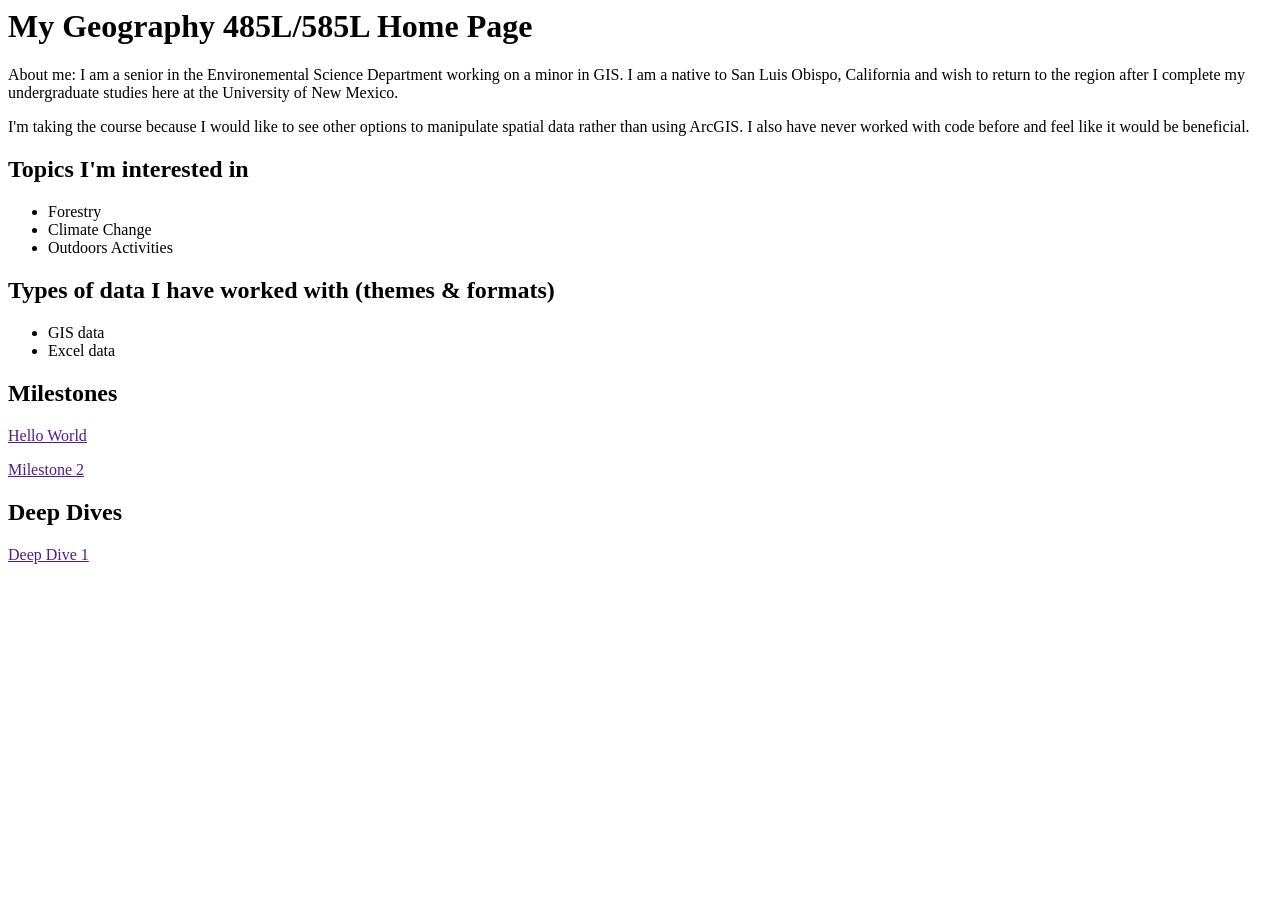
==== Index.html @ 1f5cf266 "Create Index.html" ====
<html>
	
	<!-- This is a template for your home page for the class -->
	<!-- Replace the sample content with your own -->
	
	<head>
		<meta http-equiv="Content-Type" content="text/html;charset=utf-8" />
		<title>A Starter Page Template</title>
		
		<!-- If you would like to use an external CSS stylesheet for this and other pages in your site uncomment the following line and create a file called "styles.css" with your styles in the home directory of your portfolio -->
		<!-- <link rel="stylesheet" type="text/css" href="styles.css"> -->
		
		<!-- you can create styles local to this page by putting them in the following style block -->
		<style type=text/css>
			
		</style>
	</head>
	<body>
		<h1>My Geography 485L/585L Home Page</h1>
		<p>About me: I am a senior in the Environemental Science Department working on a minor in GIS. I am a native to San Luis Obispo, California and wish to return to the region after I complete my undergraduate studies here at the University of New Mexico.</p>
		<p>I'm taking the course because I would like to see other options to manipulate spatial data rather than using ArcGIS. I also have never worked with code before and feel like it would be beneficial.</p>
		
		<h2>Topics I'm interested in</h2>
		<ul>
			<li>Forestry</li>
			<li>Climate Change</li>
			<li>Outdoors Activities</li>
		</ul>
		
		<h2>Types of data I have worked with (themes & formats)</h2>
		<ul>
			<li>GIS data</li>
			<li>Excel data</li>
		</ul>
		
		<h2>Milestones</h2>
		<p><a href="">Hello World</a></p>
		<p><a href="">Milestone 2</a></p>
		
		<h2>Deep Dives</h2>
		<p><a href="">Deep Dive 1</a></p>
	</body>
</html>
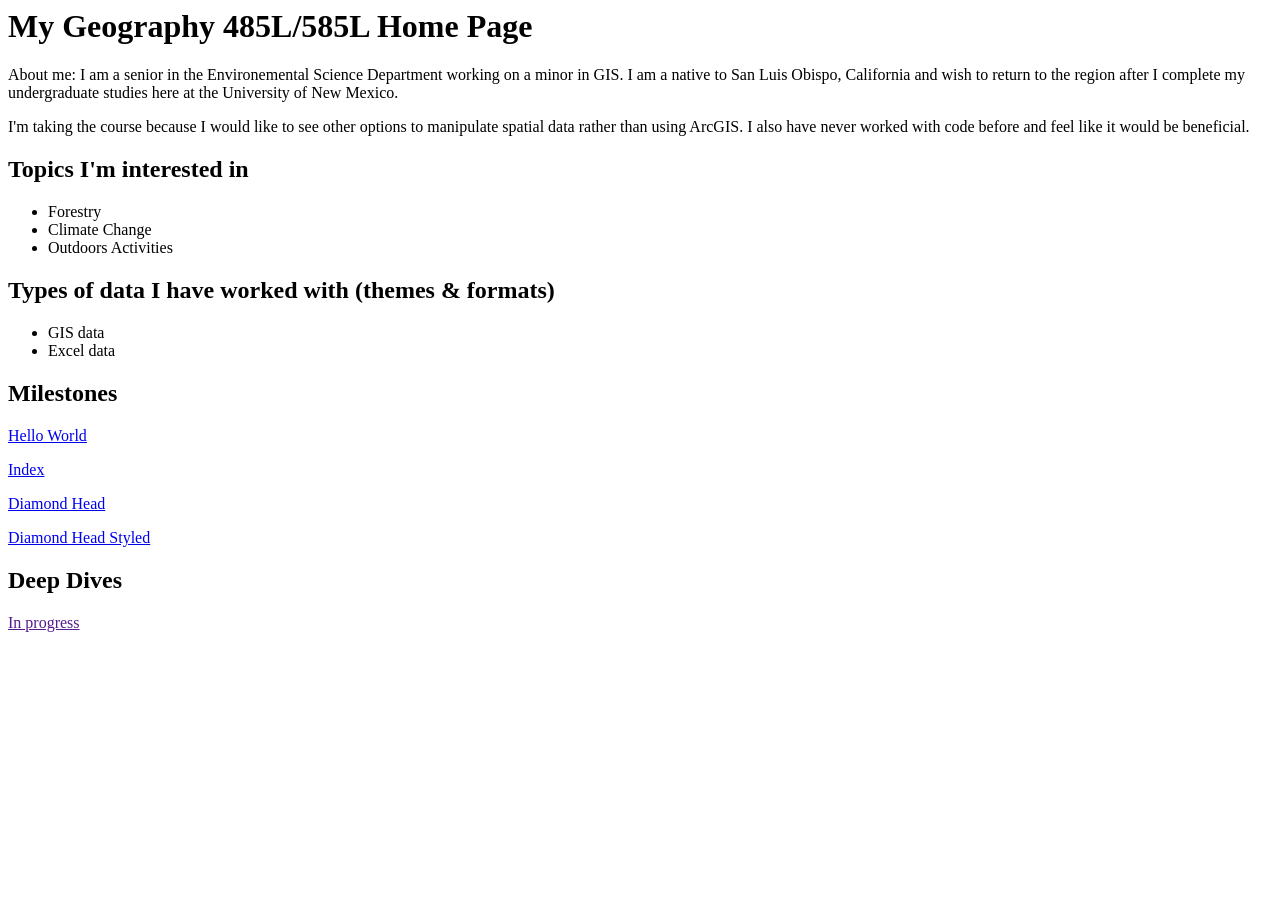
==== commit 2151d648: "Update Index.html" ====
--- a/Index.html
+++ b/Index.html
@@ -34,10 +34,11 @@
 		</ul>
 		
 		<h2>Milestones</h2>
-		<p><a href="">Hello World</a></p>
-		<p><a href="">Milestone 2</a></p>
-		
+		<p><a href="hello-world.html">Hello World</a></p>
+		<p><a href="Index.html">Index</a></p>
+		<p><a href="Hawaii.html">Diamond Head</a></p>
+		<p><a href="Hawaii_styled.html">Diamond Head Styled</a></p>
 		<h2>Deep Dives</h2>
-		<p><a href="">Deep Dive 1</a></p>
+		<p><a href="">In progress</a></p>
 	</body>
 </html>
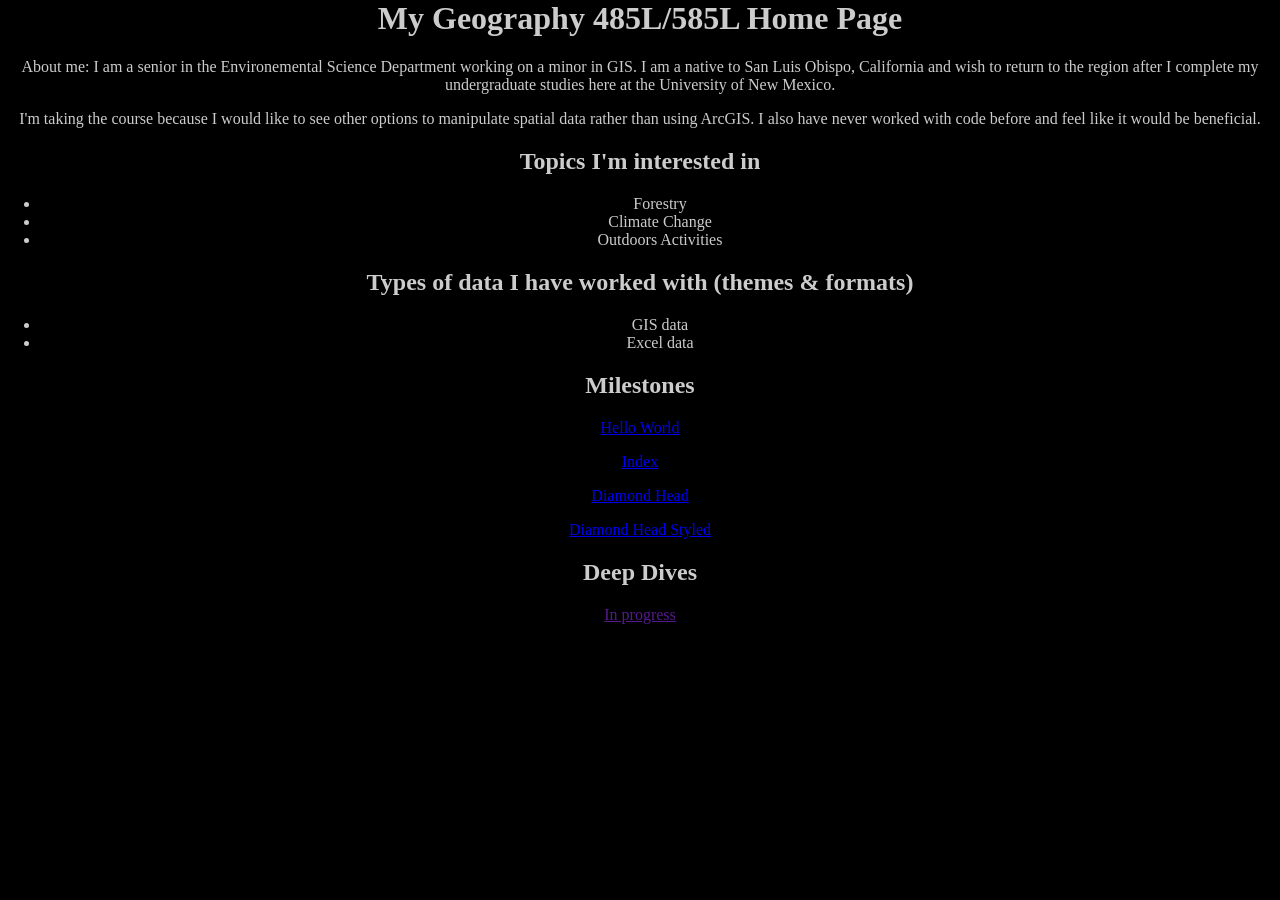
==== commit 3b5ddf3e: "Update Index.html" ====
--- a/Index.html
+++ b/Index.html
@@ -9,7 +9,7 @@
 		
 		<!-- If you would like to use an external CSS stylesheet for this and other pages in your site uncomment the following line and create a file called "styles.css" with your styles in the home directory of your portfolio -->
 		<!-- <link rel="stylesheet" type="text/css" href="styles.css"> -->
-		
+		 <link rel="stylesheet" type="text/css" href="Index.css">
 		<!-- you can create styles local to this page by putting them in the following style block -->
 		<style type=text/css>
 			
--- a/Index.css
+++ b/Index.css
@@ -0,0 +1,7 @@
+body {
+    height: 100%;
+    margin: 0px;
+    padding: 0px;
+    background-color: black;
+    color: #CCCCCC;
+    text-align: center}
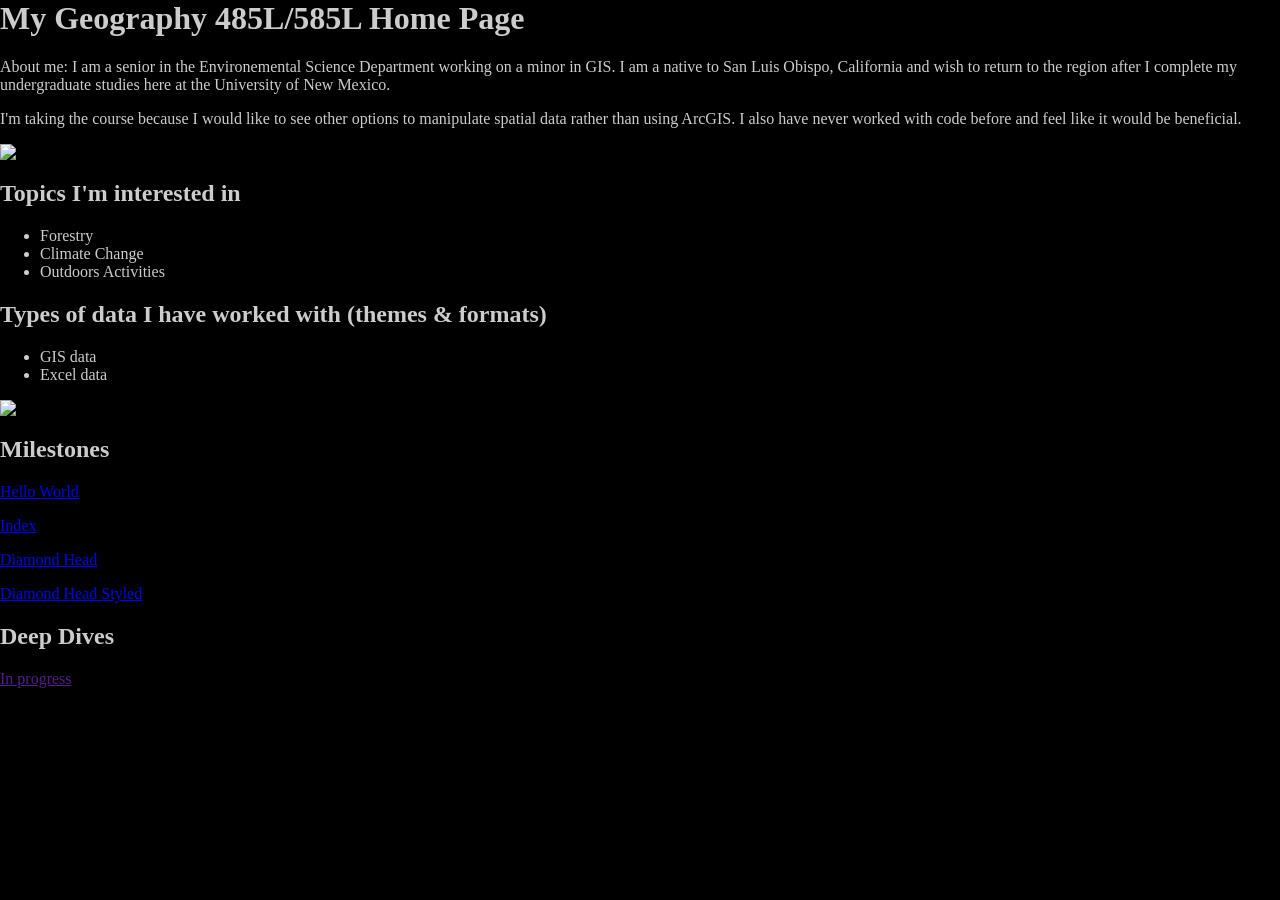
==== commit fd140a62: "Update Index.html" ====
--- a/Index.html
+++ b/Index.html
@@ -19,7 +19,7 @@
 		<h1>My Geography 485L/585L Home Page</h1>
 		<p>About me: I am a senior in the Environemental Science Department working on a minor in GIS. I am a native to San Luis Obispo, California and wish to return to the region after I complete my undergraduate studies here at the University of New Mexico.</p>
 		<p>I'm taking the course because I would like to see other options to manipulate spatial data rather than using ArcGIS. I also have never worked with code before and feel like it would be beneficial.</p>
-		
+		<img src="https://forum.gethopscotch.com/t/hopscotch-memes/2904?page=18">
 		<h2>Topics I'm interested in</h2>
 		<ul>
 			<li>Forestry</li>
@@ -32,6 +32,7 @@
 			<li>GIS data</li>
 			<li>Excel data</li>
 		</ul>
+		<img src="http://www.norfolkhouseschool.org/school-life/latest-news/hour-of-code/">
 		
 		<h2>Milestones</h2>
 		<p><a href="hello-world.html">Hello World</a></p>
--- a/Index.css
+++ b/Index.css
@@ -4,4 +4,4 @@
     padding: 0px;
     background-color: black;
     color: #CCCCCC;
-    text-align: center}
+    text-align: left}
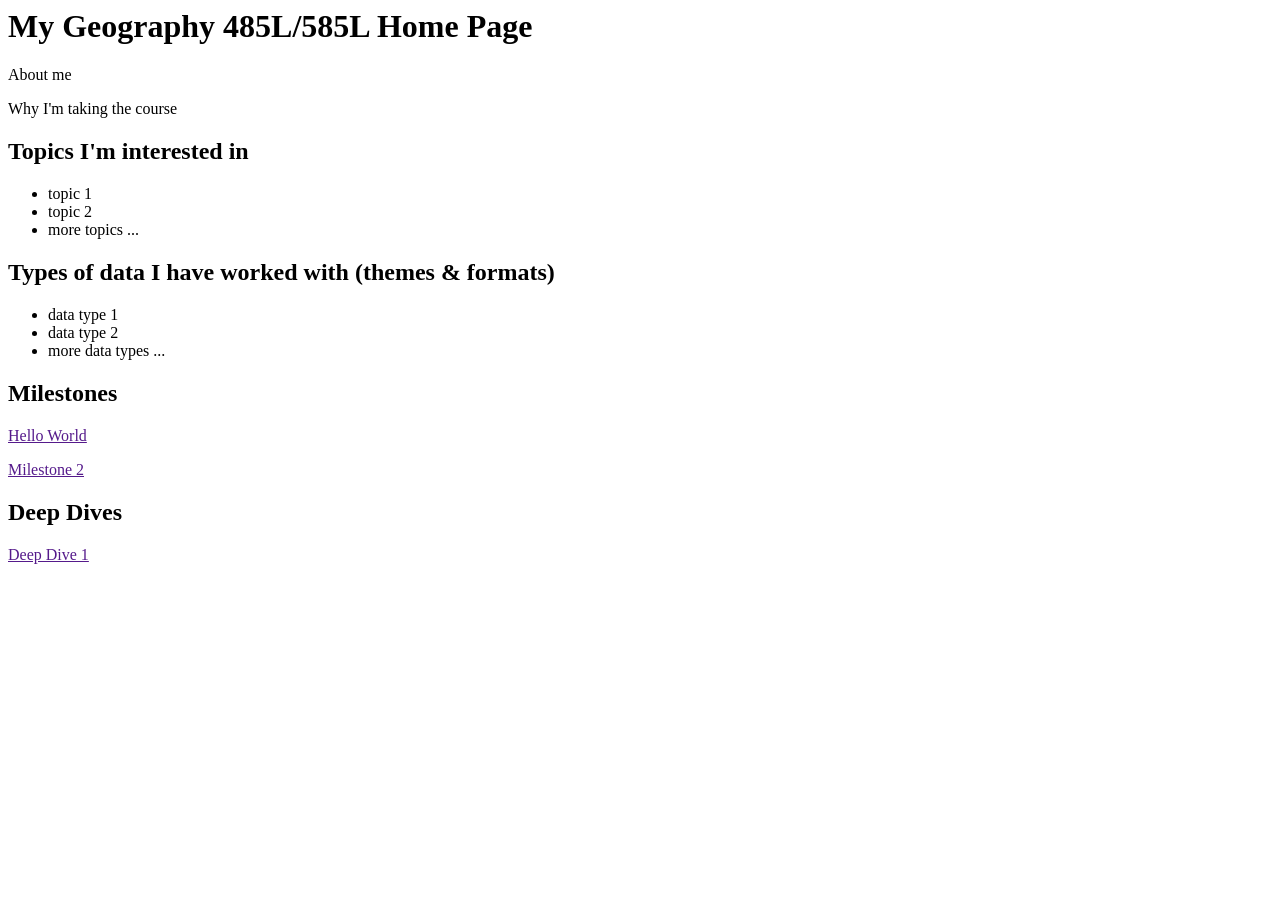
==== commit 268e5786: "Create Index.html" ====
--- a/Index.html
+++ b/Index.html
@@ -9,7 +9,7 @@
 		
 		<!-- If you would like to use an external CSS stylesheet for this and other pages in your site uncomment the following line and create a file called "styles.css" with your styles in the home directory of your portfolio -->
 		<!-- <link rel="stylesheet" type="text/css" href="styles.css"> -->
-		 <link rel="stylesheet" type="text/css" href="Index.css">
+		
 		<!-- you can create styles local to this page by putting them in the following style block -->
 		<style type=text/css>
 			
@@ -17,29 +17,28 @@
 	</head>
 	<body>
 		<h1>My Geography 485L/585L Home Page</h1>
-		<p>About me: I am a senior in the Environemental Science Department working on a minor in GIS. I am a native to San Luis Obispo, California and wish to return to the region after I complete my undergraduate studies here at the University of New Mexico.</p>
-		<p>I'm taking the course because I would like to see other options to manipulate spatial data rather than using ArcGIS. I also have never worked with code before and feel like it would be beneficial.</p>
-		<img src="https://forum.gethopscotch.com/t/hopscotch-memes/2904?page=18">
+		<p>About me</p>
+		<p>Why I'm taking the course</p>
+		
 		<h2>Topics I'm interested in</h2>
 		<ul>
-			<li>Forestry</li>
-			<li>Climate Change</li>
-			<li>Outdoors Activities</li>
+			<li>topic 1</li>
+			<li>topic 2</li>
+			<li>more topics ...</li>
 		</ul>
 		
 		<h2>Types of data I have worked with (themes & formats)</h2>
 		<ul>
-			<li>GIS data</li>
-			<li>Excel data</li>
+			<li>data type 1</li>
+			<li>data type 2</li>
+			<li>more data types ...</li>
 		</ul>
-		<img src="http://www.norfolkhouseschool.org/school-life/latest-news/hour-of-code/">
 		
 		<h2>Milestones</h2>
-		<p><a href="hello-world.html">Hello World</a></p>
-		<p><a href="Index.html">Index</a></p>
-		<p><a href="Hawaii.html">Diamond Head</a></p>
-		<p><a href="Hawaii_styled.html">Diamond Head Styled</a></p>
+		<p><a href="">Hello World</a></p>
+		<p><a href="">Milestone 2</a></p>
+		
 		<h2>Deep Dives</h2>
-		<p><a href="">In progress</a></p>
+		<p><a href="">Deep Dive 1</a></p>
 	</body>
 </html>
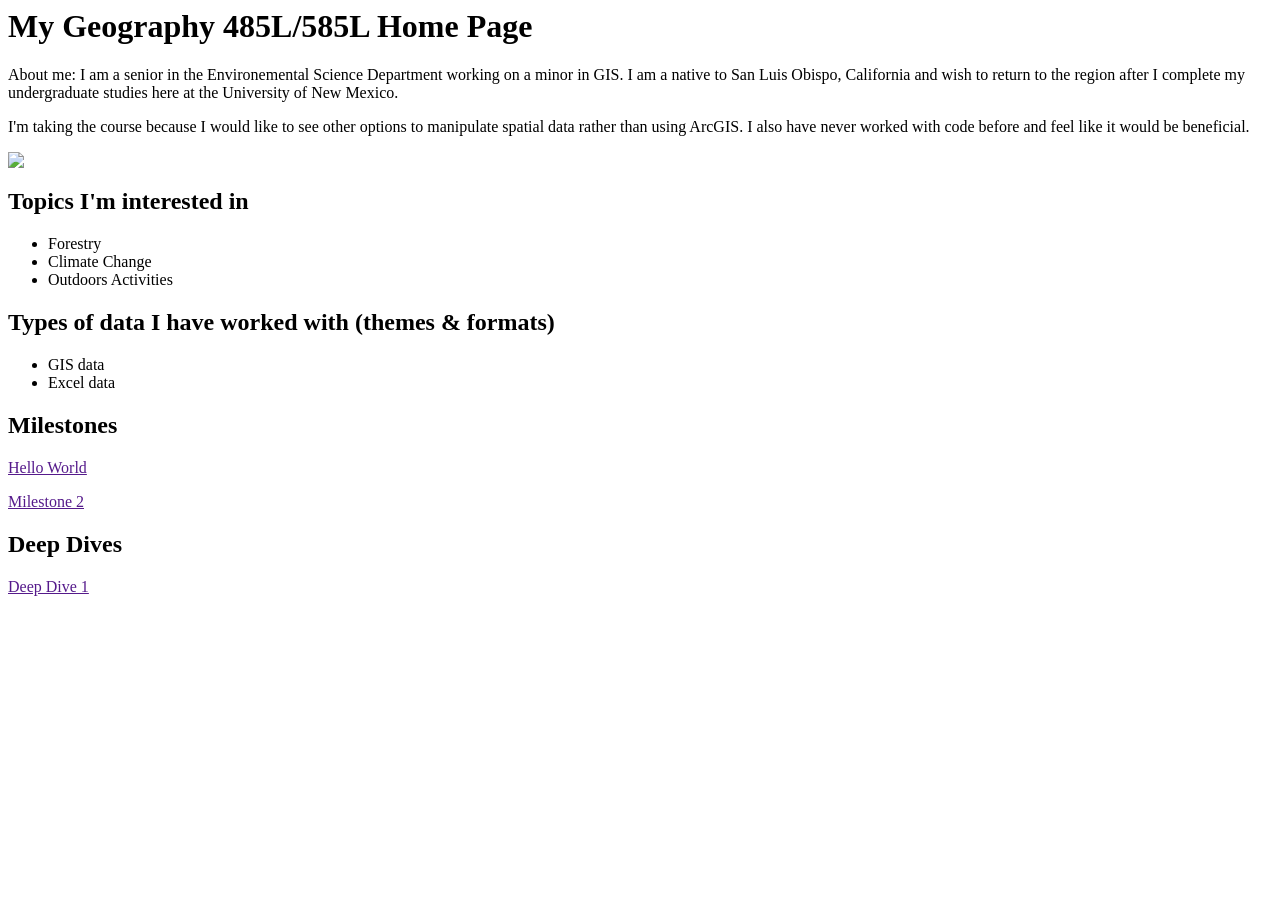
==== commit df655b6f: "Update Index.html" ====
--- a/Index.html
+++ b/Index.html
@@ -17,23 +17,21 @@
 	</head>
 	<body>
 		<h1>My Geography 485L/585L Home Page</h1>
-		<p>About me</p>
-		<p>Why I'm taking the course</p>
-		
+		<p>About me: I am a senior in the Environemental Science Department working on a minor in GIS. I am a native to San Luis Obispo, California and wish to return to the region after I complete my undergraduate studies here at the University of New Mexico.</p>
+		<p>I'm taking the course because I would like to see other options to manipulate spatial data rather than using ArcGIS. I also have never worked with code before and feel like it would be beneficial.</p>
+		<img src="https://forum.gethopscotch.com/t/hopscotch-memes/2904?page=18">
 		<h2>Topics I'm interested in</h2>
 		<ul>
-			<li>topic 1</li>
-			<li>topic 2</li>
-			<li>more topics ...</li>
+			<li>Forestry</li>
+			<li>Climate Change</li>
+			<li>Outdoors Activities</li>
 		</ul>
 		
 		<h2>Types of data I have worked with (themes & formats)</h2>
 		<ul>
-			<li>data type 1</li>
-			<li>data type 2</li>
-			<li>more data types ...</li>
+			<li>GIS data</li>
+			<li>Excel data</li>
 		</ul>
-		
 		<h2>Milestones</h2>
 		<p><a href="">Hello World</a></p>
 		<p><a href="">Milestone 2</a></p>
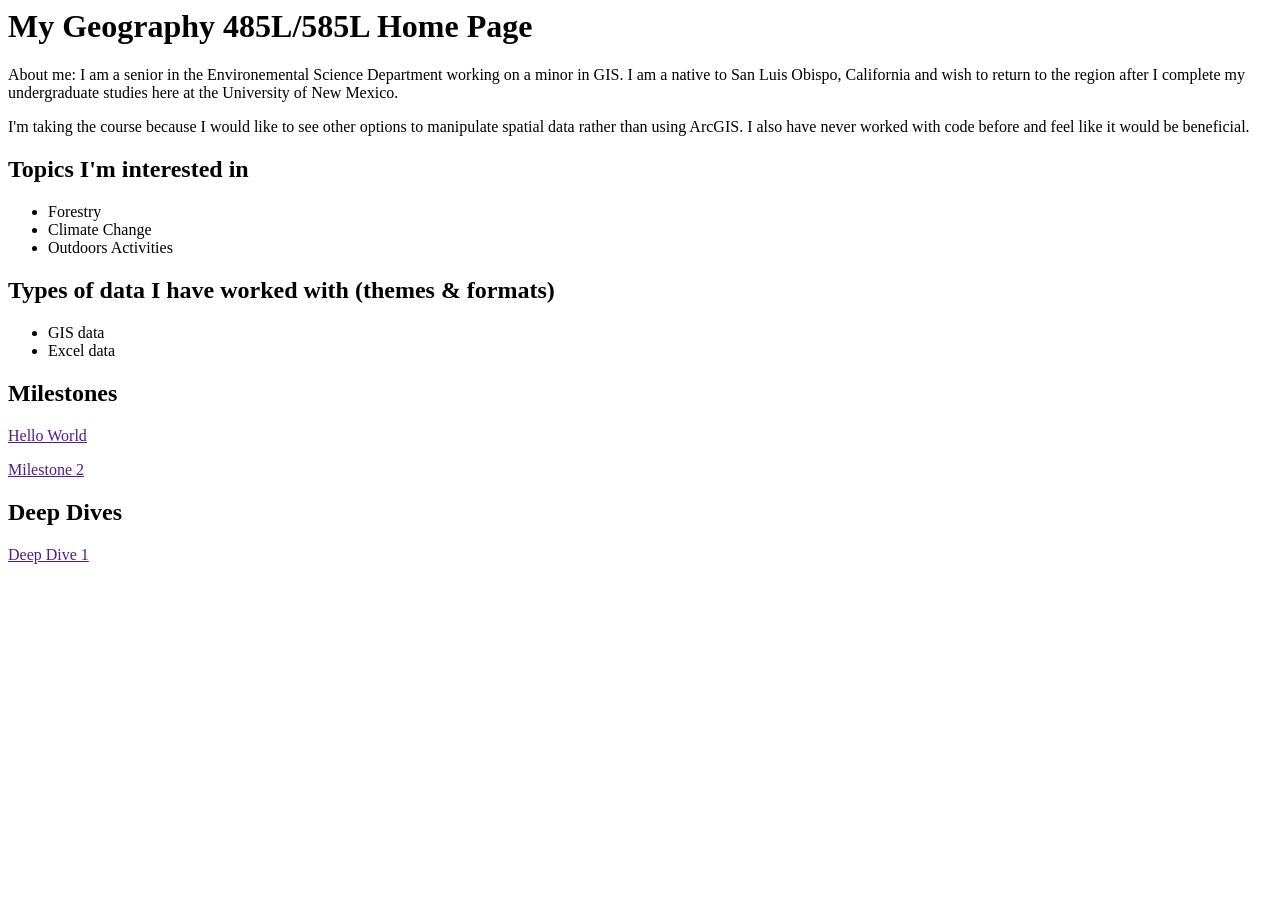
==== commit 2a41bd4b: "Update Index.html" ====
--- a/Index.html
+++ b/Index.html
@@ -19,7 +19,6 @@
 		<h1>My Geography 485L/585L Home Page</h1>
 		<p>About me: I am a senior in the Environemental Science Department working on a minor in GIS. I am a native to San Luis Obispo, California and wish to return to the region after I complete my undergraduate studies here at the University of New Mexico.</p>
 		<p>I'm taking the course because I would like to see other options to manipulate spatial data rather than using ArcGIS. I also have never worked with code before and feel like it would be beneficial.</p>
-		<img src="https://forum.gethopscotch.com/t/hopscotch-memes/2904?page=18">
 		<h2>Topics I'm interested in</h2>
 		<ul>
 			<li>Forestry</li>
